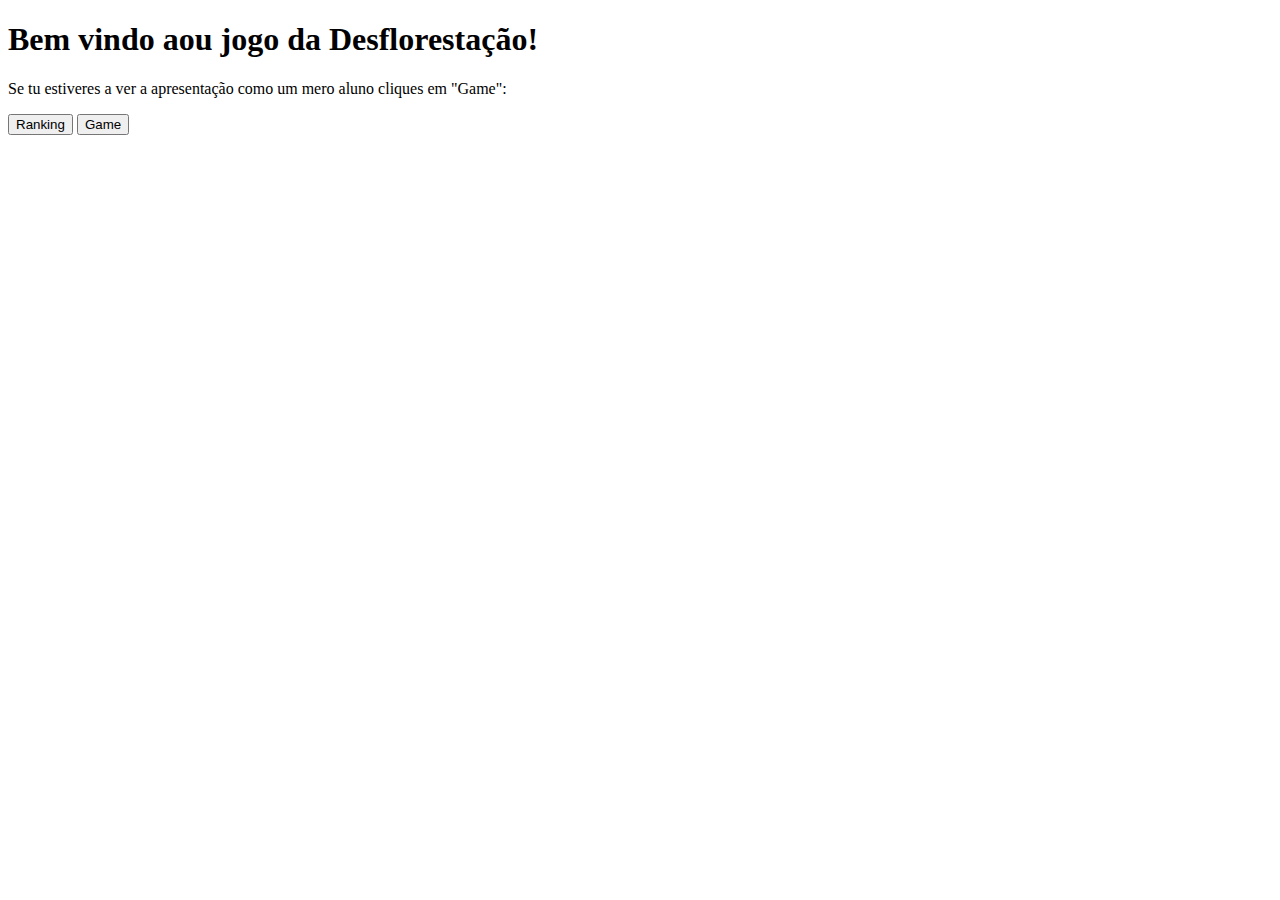
==== index.html @ dbddb972 "Add files via upload" ====
<!DOCTYPE html>
<html lang="en">
  <head>
    <meta charset="UTF-8">
    <meta name="viewport" content="width=device-width, initial-scale=1.0">
    <title>Menu Inicial</title>
    <script>
      function goToRankingPage() {
        window.location.href = "ranking.html";
      }

      function goToGamePage() {
        window.location.href = "start_game.html";
      }
    </script>
    <style>
      @media only screen and (max-width: 600px) {
        body {
            background-color: rgb(33, 196, 101);
            max-width: 600px;
            margin: 0 auto;
            
        }
      }
    </style>
  </head>
  <body>
<h1>Bem vindo aou jogo da Desflorestação!</h1>
<p>Se tu estiveres a ver a apresentação como um mero aluno cliques em "Game":</p>
    <button onclick="goToRankingPage()">Ranking</button>
    <button onclick="goToGamePage()">Game</button>
  </body>
</html>
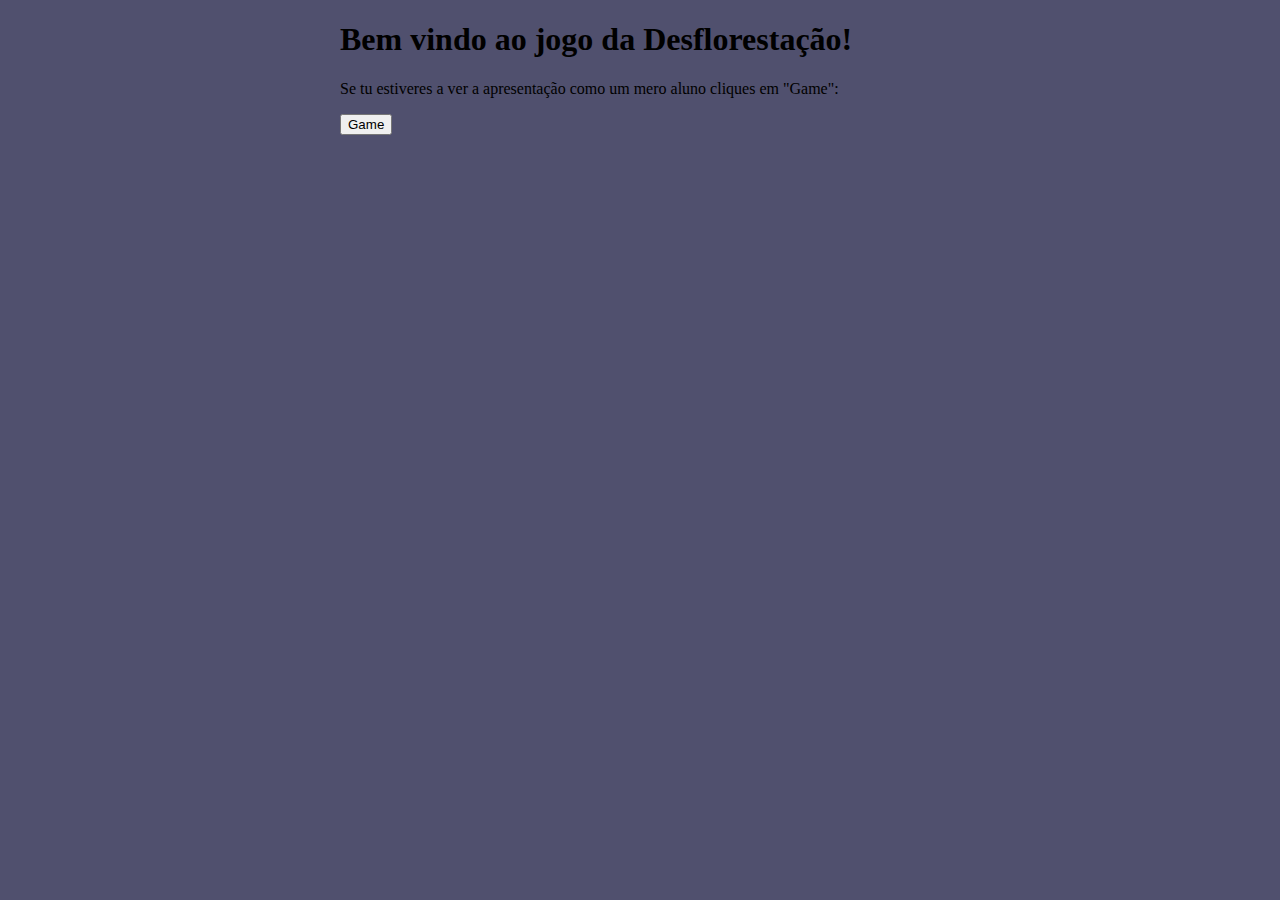
==== commit a8941270: "first adjustments" ====
--- a/index.html
+++ b/index.html
@@ -5,29 +5,22 @@
     <meta name="viewport" content="width=device-width, initial-scale=1.0">
     <title>Menu Inicial</title>
     <script>
-      function goToRankingPage() {
-        window.location.href = "ranking.html";
-      }
-
       function goToGamePage() {
         window.location.href = "start_game.html";
       }
     </script>
     <style>
-      @media only screen and (max-width: 600px) {
         body {
-            background-color: rgb(33, 196, 101);
+            background-color: rgb(80, 80, 110);
             max-width: 600px;
             margin: 0 auto;
             
         }
-      }
     </style>
   </head>
   <body>
-<h1>Bem vindo aou jogo da Desflorestação!</h1>
+<h1>Bem vindo ao jogo da Desflorestação!</h1>
 <p>Se tu estiveres a ver a apresentação como um mero aluno cliques em "Game":</p>
-    <button onclick="goToRankingPage()">Ranking</button>
     <button onclick="goToGamePage()">Game</button>
   </body>
 </html>
